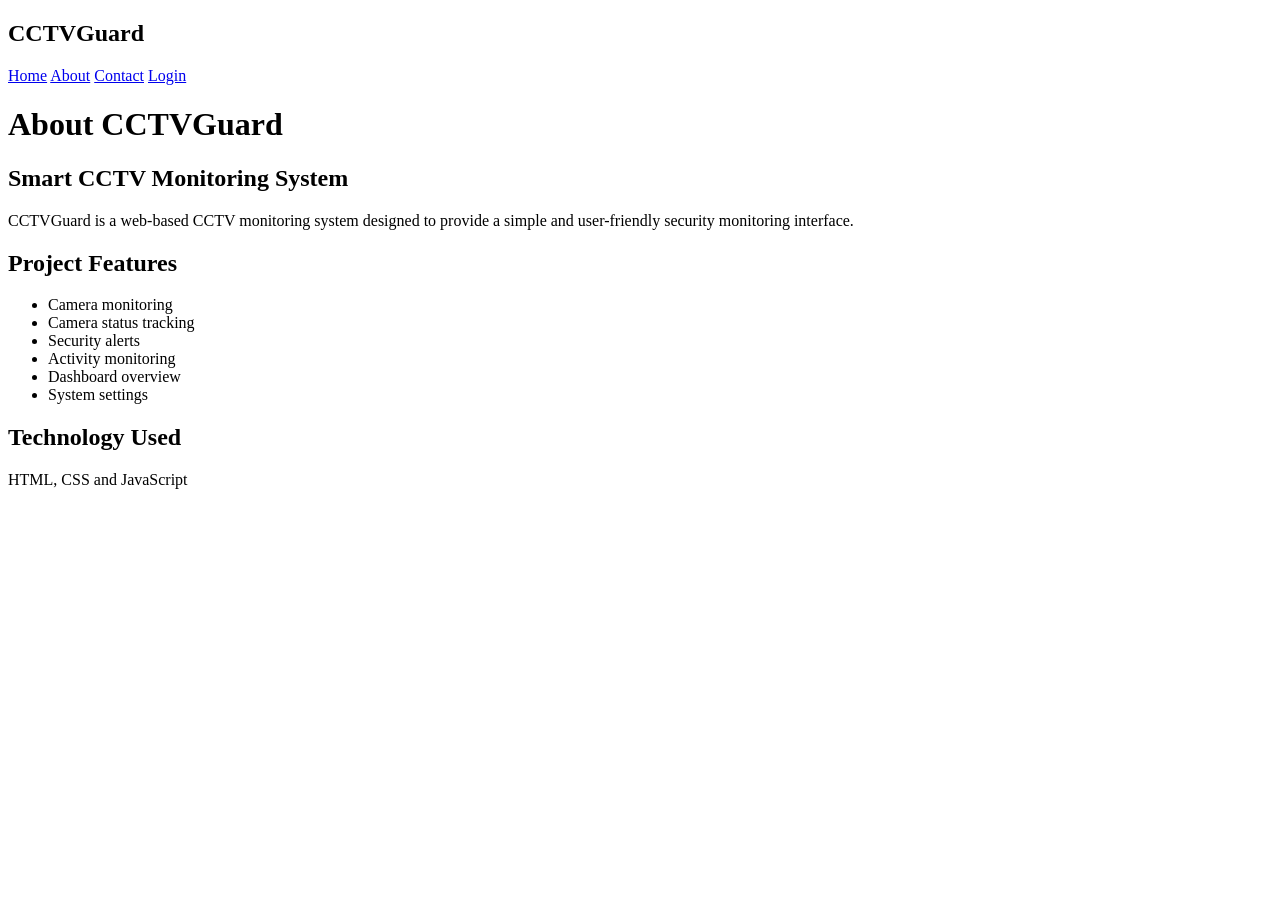
==== about.html @ 6490a8de "Add files via upload" ====
<!DOCTYPE html>
<html lang="en">

<head>
    <meta charset="UTF-8">
    <meta name="viewport"
          content="width=device-width, initial-scale=1.0">

    <title>CCTVGuard - About</title>

    <link rel="stylesheet" href="css/style.css">
</head>

<body>

<header>
    <nav class="navbar">

        <h2>CCTVGuard</h2>

        <div class="nav-links">
            <a href="index.html">Home</a>
            <a href="about.html">About</a>
            <a href="contact.html">Contact</a>
            <a href="login.html">Login</a>
        </div>

    </nav>
</header>

<main class="page-container">

    <h1>About CCTVGuard</h1>

    <section class="about-box">

        <h2>Smart CCTV Monitoring System</h2>

        <p>
            CCTVGuard is a web-based CCTV monitoring system
            designed to provide a simple and user-friendly
            security monitoring interface.
        </p>

        <h2>Project Features</h2>

        <ul>
            <li>Camera monitoring</li>
            <li>Camera status tracking</li>
            <li>Security alerts</li>
            <li>Activity monitoring</li>
            <li>Dashboard overview</li>
            <li>System settings</li>
        </ul>

        <h2>Technology Used</h2>

        <p>
            HTML, CSS and JavaScript
        </p>

    </section>

</main>

</body>
</html>
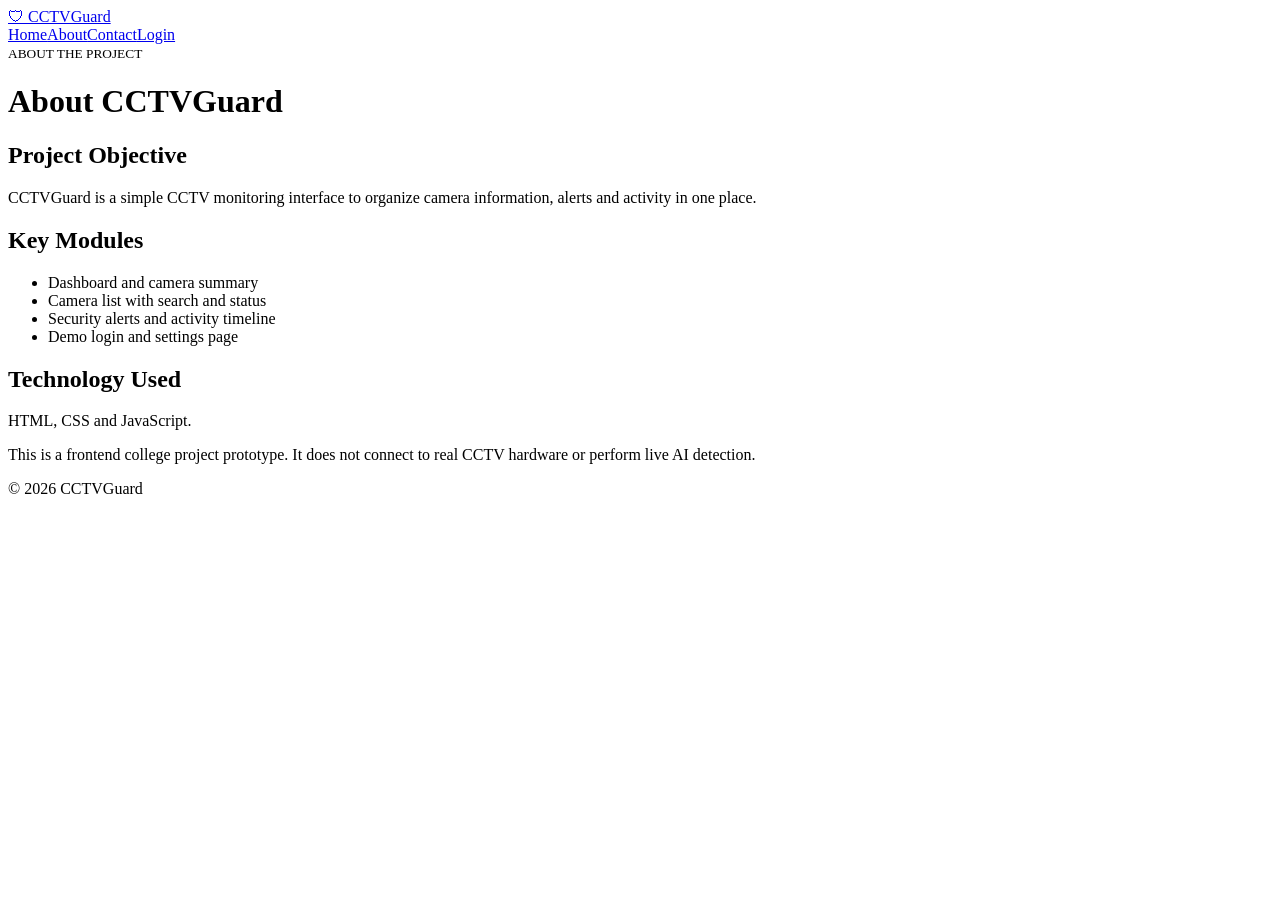
==== commit b31cb126: "Add files via upload" ====
--- a/about.html
+++ b/about.html
@@ -1,67 +1,43 @@
-<!DOCTYPE html>
-<html lang="en">
-
-<head>
-    <meta charset="UTF-8">
-    <meta name="viewport"
-          content="width=device-width, initial-scale=1.0">
-
-    <title>CCTVGuard - About</title>
-
-    <link rel="stylesheet" href="css/style.css">
-</head>
-
-<body>
-
-<header>
-    <nav class="navbar">
-
-        <h2>CCTVGuard</h2>
-
-        <div class="nav-links">
-            <a href="index.html">Home</a>
-            <a href="about.html">About</a>
-            <a href="contact.html">Contact</a>
-            <a href="login.html">Login</a>
-        </div>
-
-    </nav>
-</header>
-
-<main class="page-container">
-
-    <h1>About CCTVGuard</h1>
-
-    <section class="about-box">
-
-        <h2>Smart CCTV Monitoring System</h2>
-
+<!doctype html>
+<html>
+  <head>
+    <meta charset="UTF-8" />
+    <meta name="viewport" content="width=device-width,initial-scale=1" />
+    <title>About | CCTVGuard</title>
+    <link rel="stylesheet" href="css/style.css" />
+  </head>
+  <body>
+    <header>
+      <a class="brand" href="index.html">🛡 CCTVGuard</a>
+      <nav>
+        <a href="index.html">Home</a><a href="about.html">About</a
+        ><a href="contact.html">Contact</a><a href="login.html">Login</a>
+      </nav>
+    </header>
+    <main class="narrow">
+      <small>ABOUT THE PROJECT</small>
+      <h1>About CCTVGuard</h1>
+      <div class="panel">
+        <h2>Project Objective</h2>
         <p>
-            CCTVGuard is a web-based CCTV monitoring system
-            designed to provide a simple and user-friendly
-            security monitoring interface.
+          CCTVGuard is a simple CCTV monitoring interface to organize camera
+          information, alerts and activity in one place.
         </p>
-
-        <h2>Project Features</h2>
-
+        <h2>Key Modules</h2>
         <ul>
-            <li>Camera monitoring</li>
-            <li>Camera status tracking</li>
-            <li>Security alerts</li>
-            <li>Activity monitoring</li>
-            <li>Dashboard overview</li>
-            <li>System settings</li>
+          <li>Dashboard and camera summary</li>
+          <li>Camera list with search and status</li>
+          <li>Security alerts and activity timeline</li>
+          <li>Demo login and settings page</li>
         </ul>
-
         <h2>Technology Used</h2>
-
-        <p>
-            HTML, CSS and JavaScript
-        </p>
-
-    </section>
-
-</main>
-
-</body>
-</html>+        <p>HTML, CSS and JavaScript.</p>
+      </div>
+      <p class="notice">
+        This is a frontend college project prototype. It does not connect to
+        real CCTV hardware or perform live AI detection.
+      </p>
+    </main>
+    <footer>© 2026 CCTVGuard</footer>
+  </body>
+</html>
